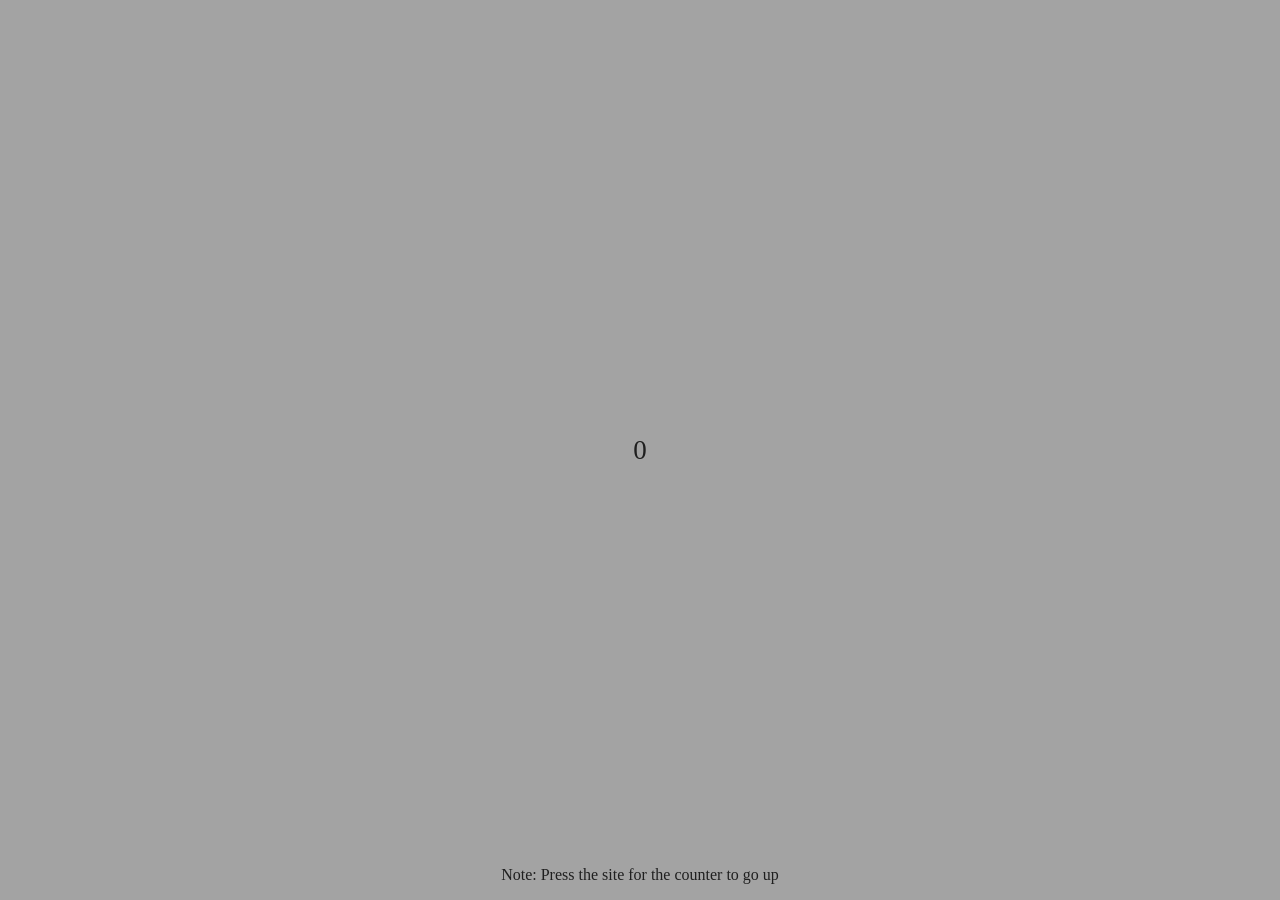
==== index.html @ a95c751f "kernel panic thingamajig" ====
<!DOCTYPE html>
<html>
    <head>
        <link rel="stylesheet" href="clickto10.css">
        <title>click to 10</title>
    </head>
    <body class="tenbody">
        <div >
            <p id="counter" class="counter">0</p>
            <p id="thing" class="instructions">Note: Press the site for the counter to go up</p>
        </div>
        <script src="clickto10.js"></script>
    </body>
</html>
---- clickto10.css ----
.tenbody {
    background-color: #a3a3a3;
    color: #1f1f1f;
    font: Arial;
}

.counter {
    user-select: none;
    position: fixed;
    top: 50%;
    left: 50%;
    transform: translate(-50%, -50%);
    font-size: 3vh;
    margin: 0;
}

.instructions {
    position: fixed;
    bottom: 0;
    left: 0;
    right: 0;
    text-align: center;
}
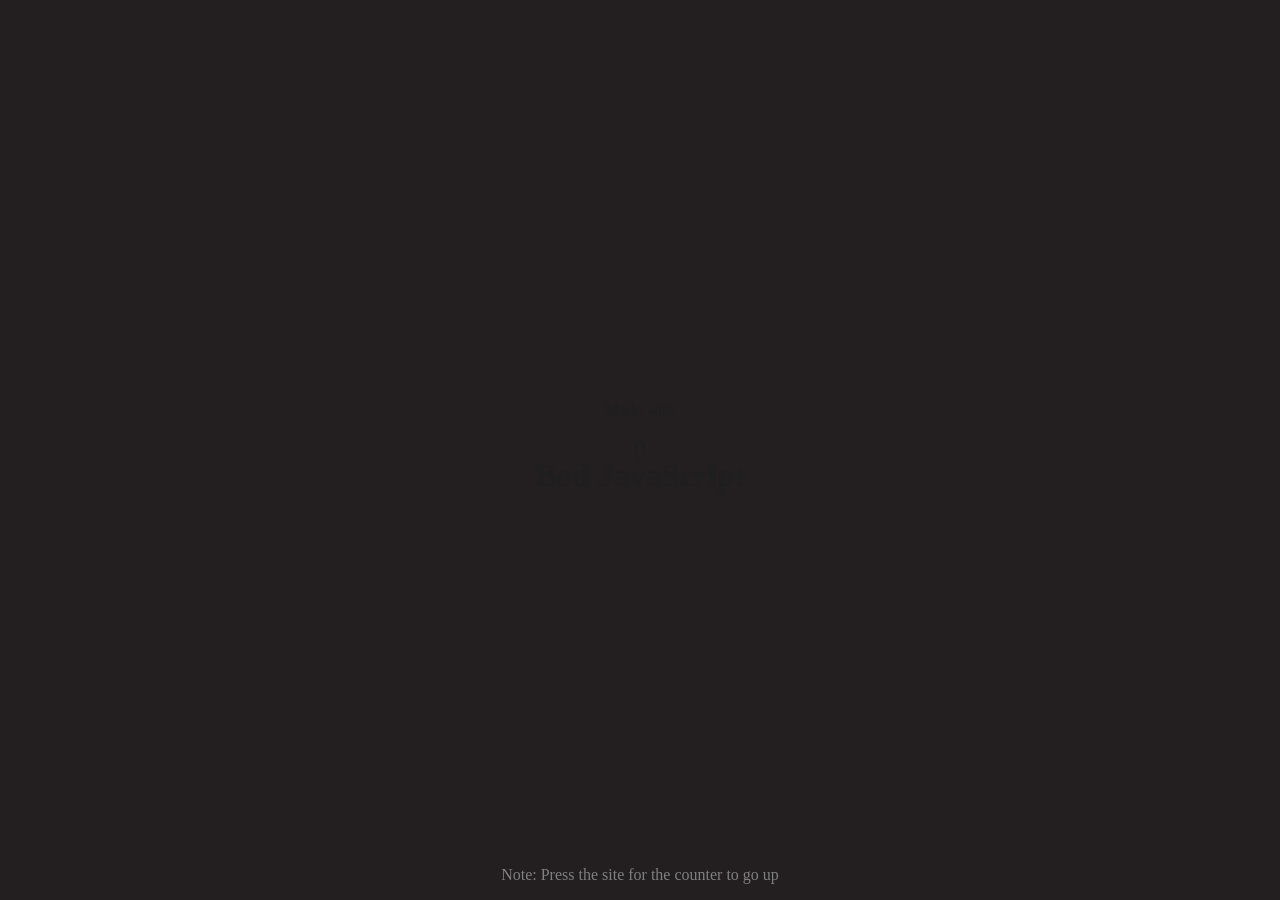
==== commit 707564bb: "commit of the night" ====
--- a/index.html
+++ b/index.html
@@ -4,8 +4,12 @@
         <link rel="stylesheet" href="clickto10.css">
         <title>click to 10</title>
     </head>
-    <body class="tenbody">
-        <div >
+    <body>
+        <div id="splash" class="splash">
+            <p>Made with</p>
+            <h1>Bad JavaScript</h1>
+        </div>
+        <div id="thing">
             <p id="counter" class="counter">0</p>
             <p id="thing" class="instructions">Note: Press the site for the counter to go up</p>
         </div>
--- a/clickto10.css
+++ b/clickto10.css
@@ -1,7 +1,8 @@
-.tenbody {
+body {
     background-color: #a3a3a3;
     color: #1f1f1f;
     font: Arial;
+    margin: 0;
 }
 
 .counter {
@@ -20,4 +21,17 @@
     left: 0;
     right: 0;
     text-align: center;
+    color: gray;
 }
+
+.splash {
+    height: 100vh;
+    display: flex;
+    justify-content: center;
+    align-items: center;
+    flex-direction: column;
+    background-color: #231f20;
+    margin: 0;
+    padding: 0;
+    z-index: 99;
+}
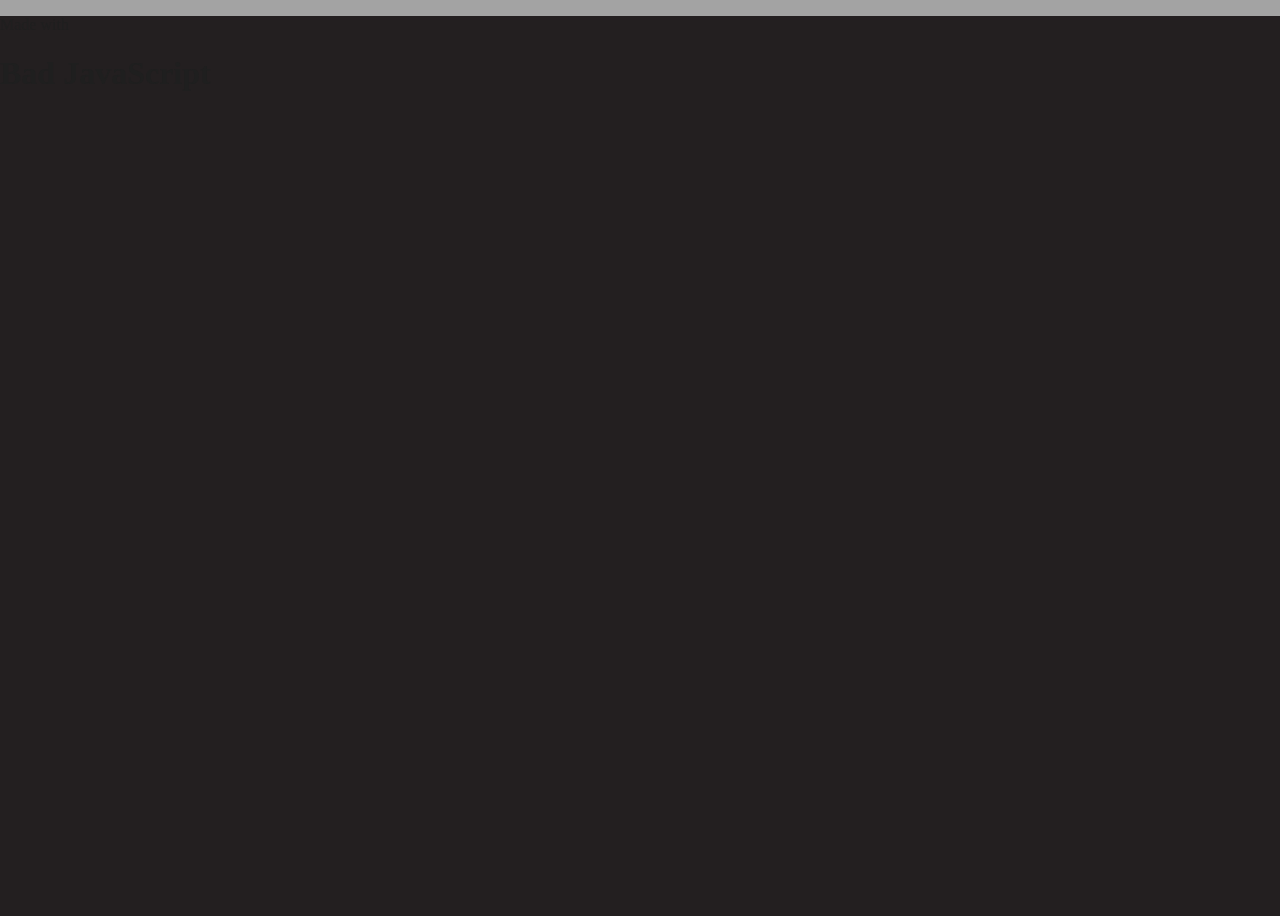
==== commit f5060c7b: "Update index.html" ====
--- a/index.html
+++ b/index.html
@@ -9,10 +9,10 @@
             <p>Made with</p>
             <h1>Bad JavaScript</h1>
         </div>
-        <div id="thing">
+        <div id="gamething">
             <p id="counter" class="counter">0</p>
             <p id="thing" class="instructions">Note: Press the site for the counter to go up</p>
         </div>
         <script src="clickto10.js"></script>
     </body>
-</html>+</html>
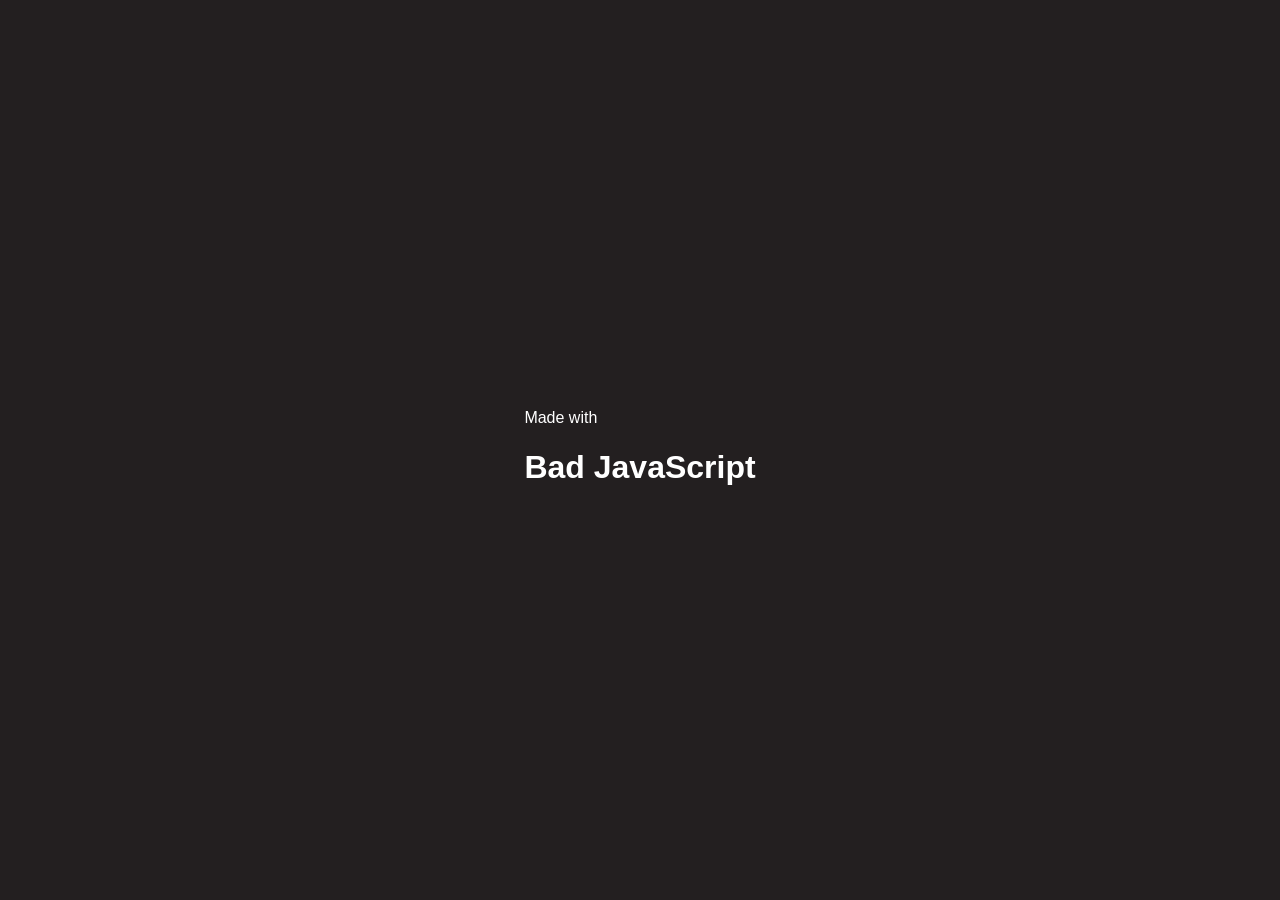
==== commit d46f7e92: "thing" ====
--- a/index.html
+++ b/index.html
@@ -6,8 +6,10 @@
     </head>
     <body>
         <div id="splash" class="splash">
-            <p>Made with</p>
-            <h1>Bad JavaScript</h1>
+            <div class="splashtext">
+                <p>Made with</p>
+                <h1>Bad JavaScript</h1>
+            </div>
         </div>
         <div id="gamething">
             <p id="counter" class="counter">0</p>
--- a/clickto10.css
+++ b/clickto10.css
@@ -1,7 +1,7 @@
 body {
     background-color: #a3a3a3;
     color: #1f1f1f;
-    font: Arial;
+    font-family: Arial;
     margin: 0;
 }
 
@@ -21,7 +21,18 @@
     left: 0;
     right: 0;
     text-align: center;
-    color: gray;
+    color: #231f20
+}
+
+@keyframes unityanim {
+    0% {
+        transform: scale(1);
+    } 50% {
+        opacity: 1;
+    } 100% {
+        transform: scale(1.1);
+        opacity: 0;
+    }
 }
 
 .splash {
@@ -34,4 +45,10 @@
     margin: 0;
     padding: 0;
     z-index: 99;
-}+    color: white;
+}
+
+.splashtext {
+    animation: unityanim 2s ease-in-out;
+}
+
